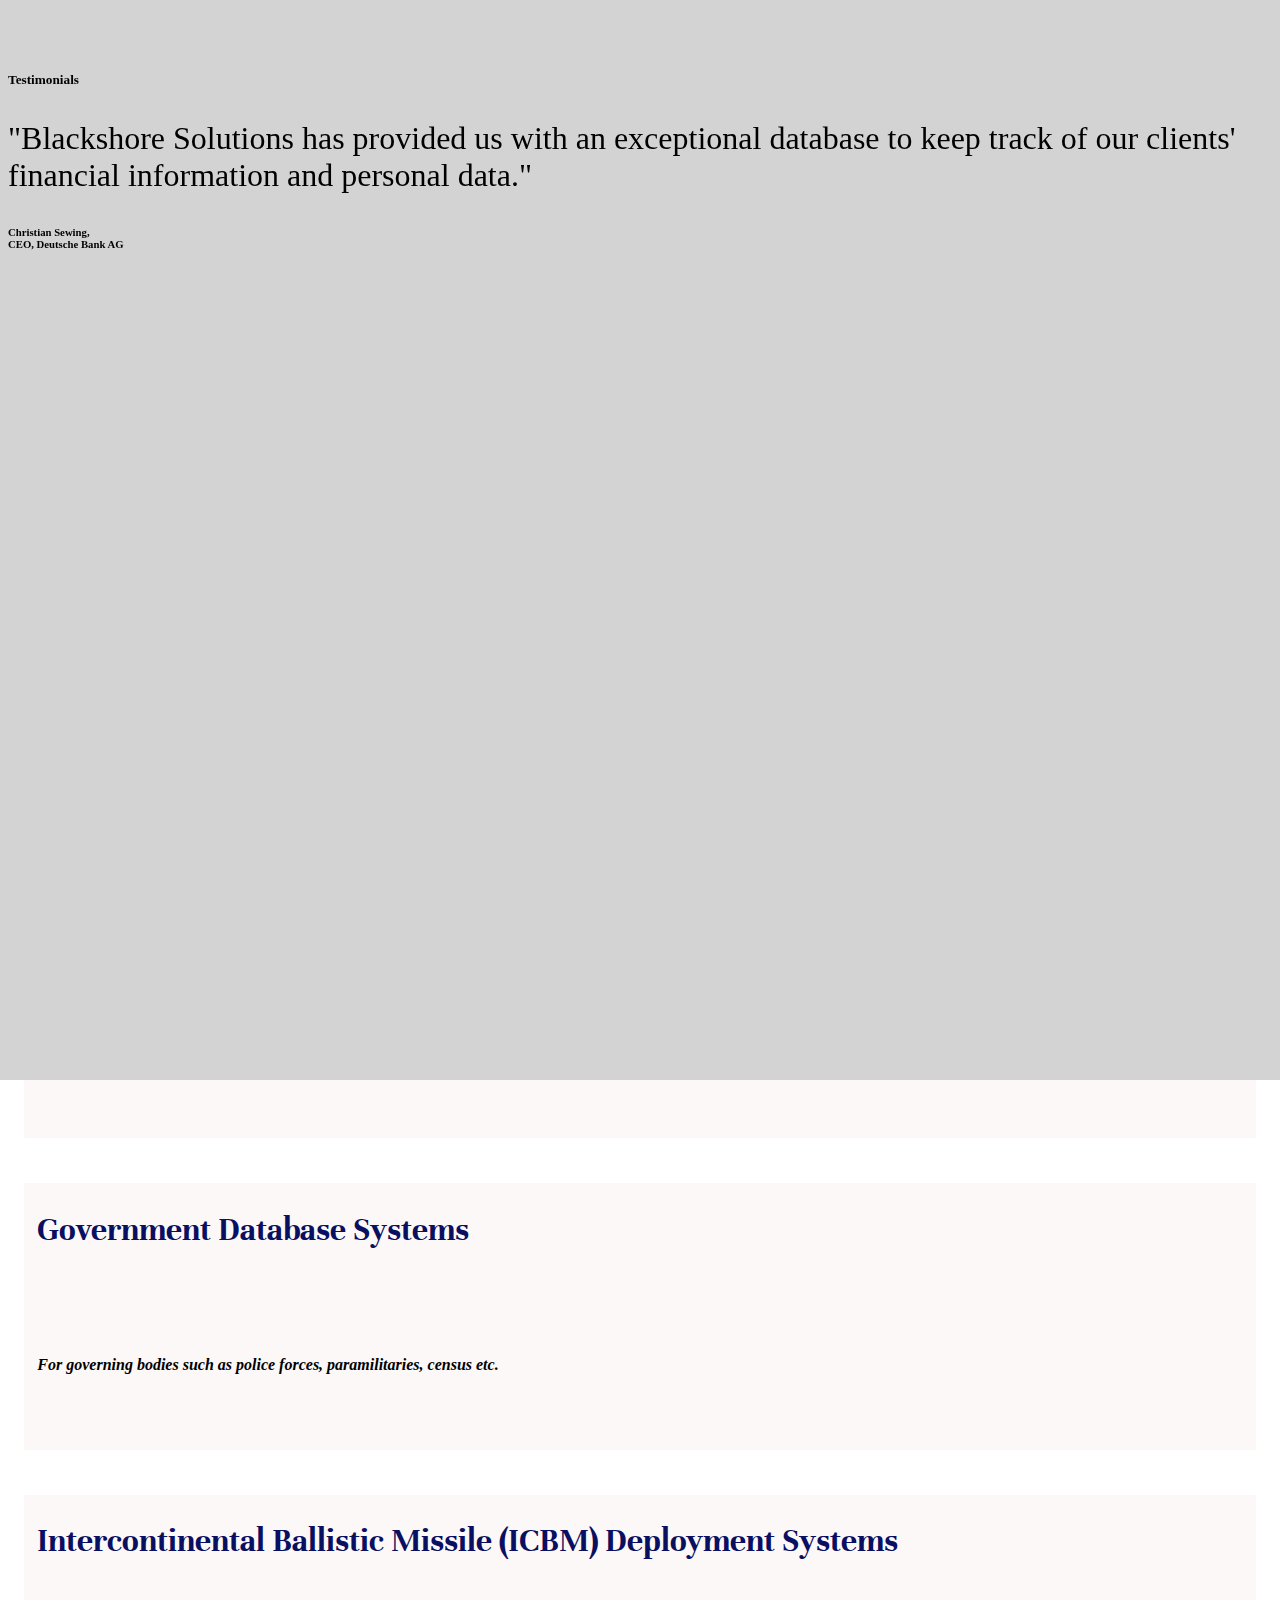
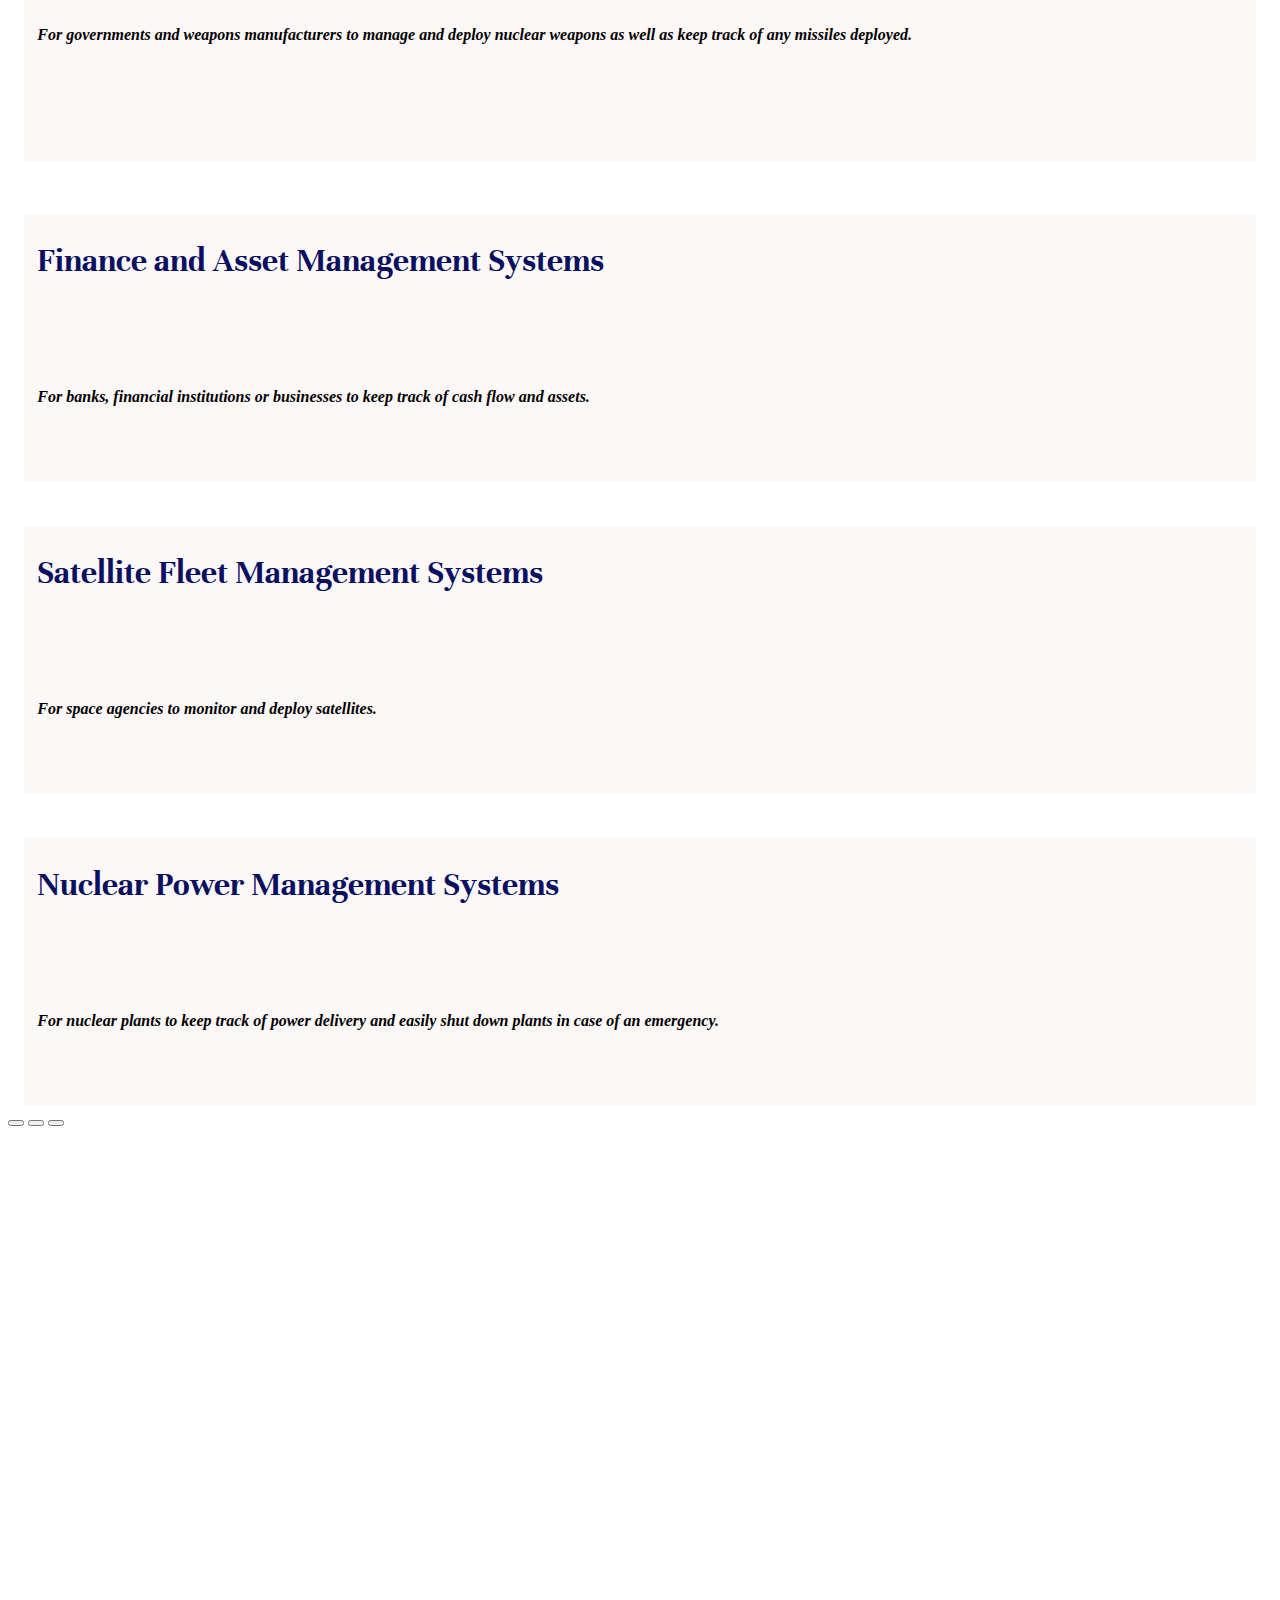
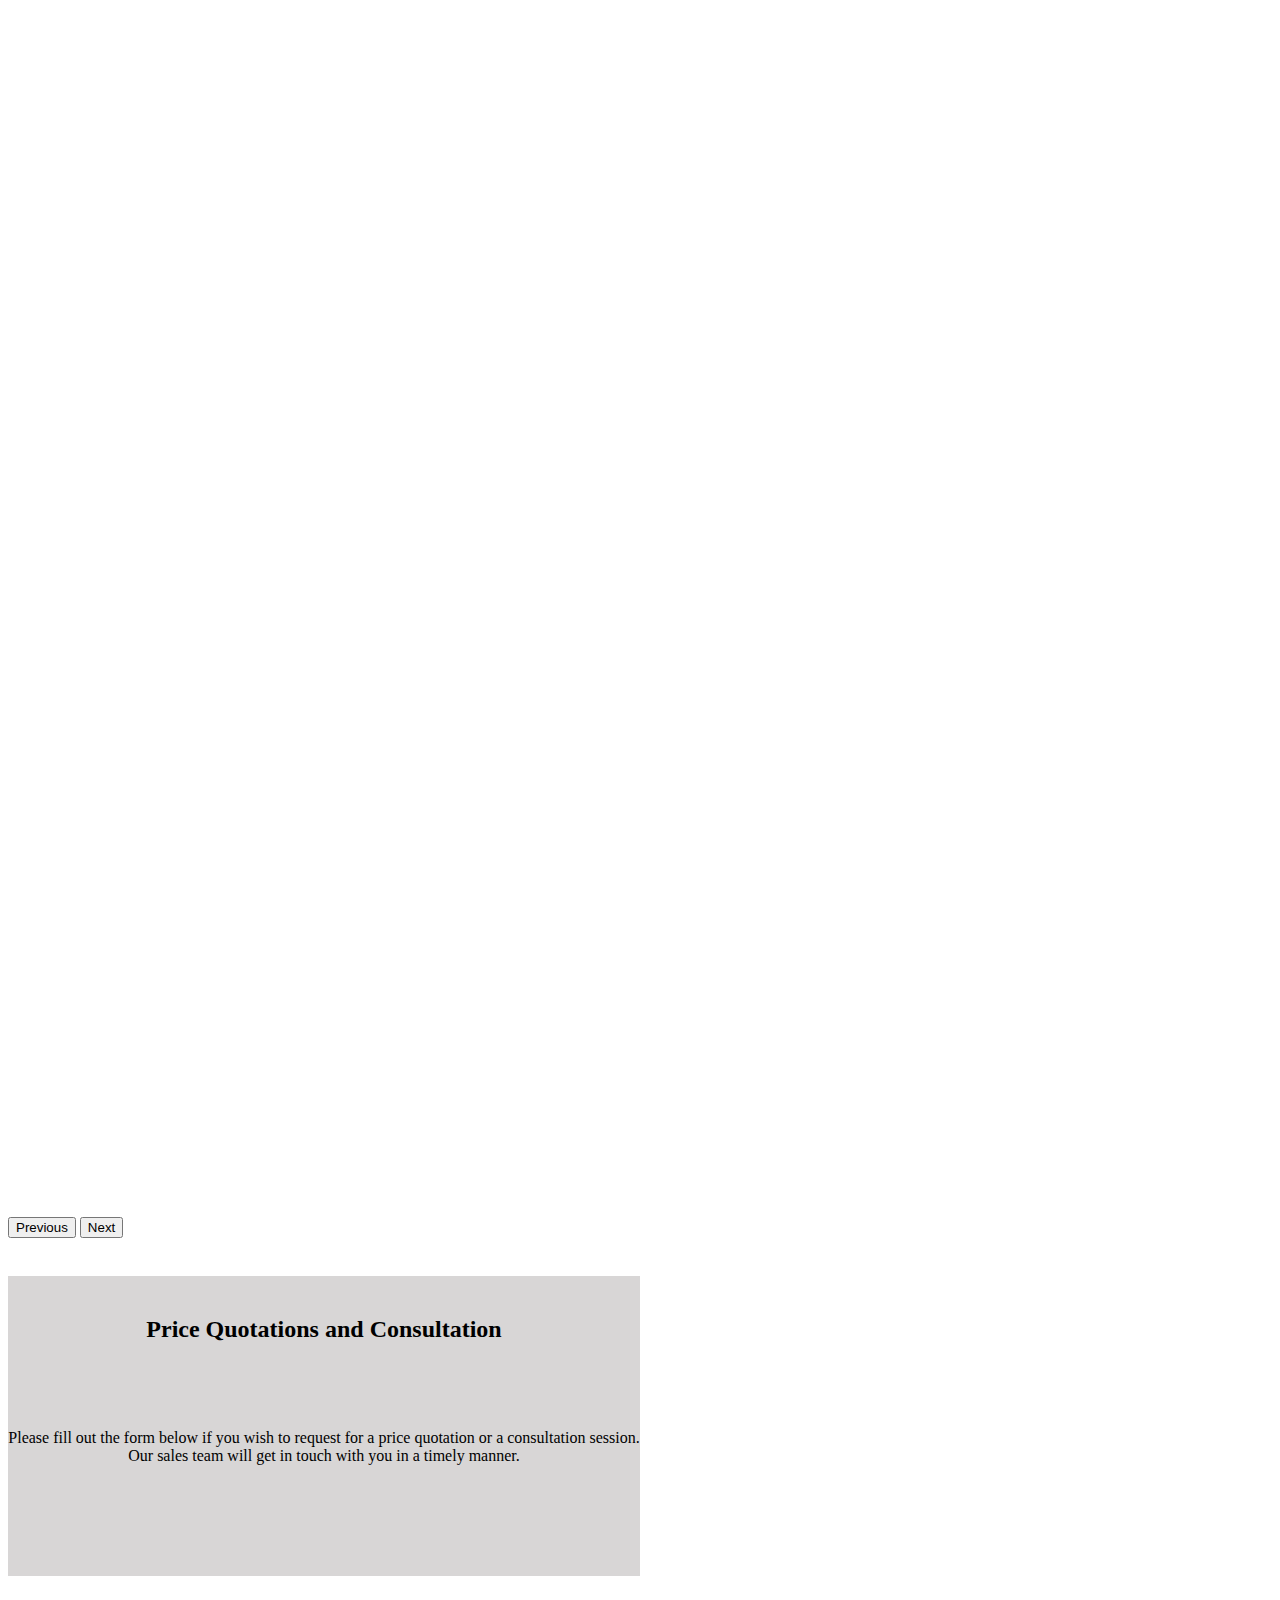
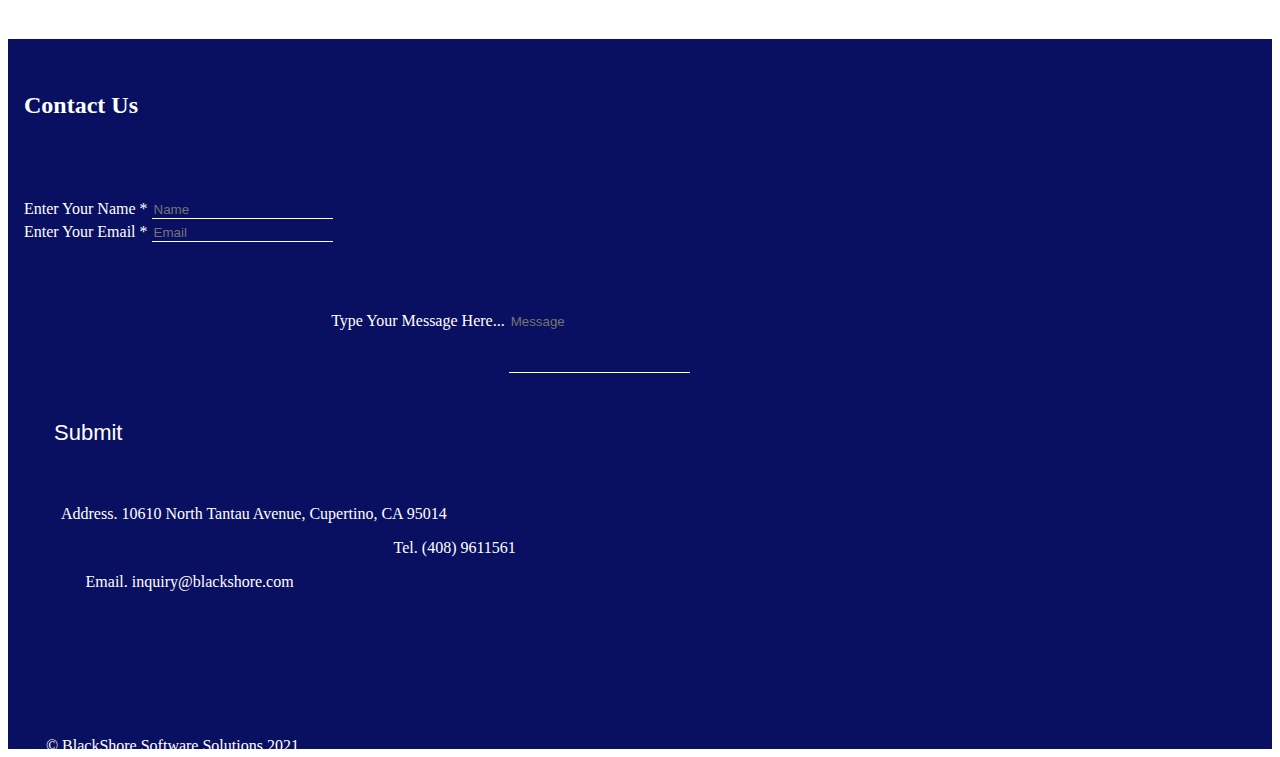
==== index.html @ 2f56ad50 "website files" ====
<!DOCTYPE html>
<html lang="en">

    <head>
        <title>
            Blackshore Software Solutions
        </title>
        <style>
            body {
              overflow-x: hidden; /* Hide scrollbars */
            }
        </style>
        <meta charset="utf-8">
        <meta name="viewport" content="width=device-width, initial-scale=1">
        <link href="https://cdn.jsdelivr.net/npm/bootstrap@5.1.1/dist/css/bootstrap.min.css" rel="stylesheet" integrity="sha384-F3w7mX95PdgyTmZZMECAngseQB83DfGTowi0iMjiWaeVhAn4FJkqJByhZMI3AhiU" crossorigin="anonymous">
        <script src="https://cdn.jsdelivr.net/npm/@popperjs/core@2.9.3/dist/umd/popper.min.js" integrity="sha384-W8fXfP3gkOKtndU4JGtKDvXbO53Wy8SZCQHczT5FMiiqmQfUpWbYdTil/SxwZgAN" crossorigin="anonymous"></script>
        <script src="https://cdn.jsdelivr.net/npm/bootstrap@5.1.1/dist/js/bootstrap.min.js" integrity="sha384-skAcpIdS7UcVUC05LJ9Dxay8AXcDYfBJqt1CJ85S/CFujBsIzCIv+l9liuYLaMQ/" crossorigin="anonymous"></script>

        
        <!-- To get out of the templates folder, use ../static -->
        <link rel="stylesheet" href="../static/css/style.css" type="text/css" media="all" />
        <link href="https://fonts.googleapis.com/css2?family=Montserrat&family=Unna&display=swap" rel="stylesheet"> 
    </head>

    <body> 
        <div class="row">
            <div class="col">
                <a class="index-button" href="index.html">
                    <button class="button button1">BSS</button>
                </a>
            </div>

            <div class="col-sm-8">
                <nav class="navbar navbar-expand-sm bg-white">

                    <!-- Navbar Links -->
                    <!-- Replace all # with html links later (this is a note for me) -->
                    <!-- I need you to help me fix up the CSS for the navbar. Make it look prettier and add the hover color. -->
                    <ul class="navbar-nav">
                      <li class="nav-item1">
                        <a class="nav-link navindex" href="index.html">Home</a>
                      </li>

                      <li class="nav-item2">
                        <a class="nav-link navabout" href="about-us.html">About Us</a>
                      </li>

                      <li class="nav-item3">
                        <a data-smooth="#products" class="nav-link navproducts" href="#products">Our Products</a>
                      </li>

                      <li class="nav-item4">
                        <a class="nav-link navcustomers" href="customers.html">Our Customers</a>
                      </li>

                      <li class="nav-item5">
                        <a data-smooth="#contact" class="nav-link navcontact" href="#contact">Contact Us</a>
                      </li>
                    </ul>
                  
                  </nav>
            </div>
        </div>

        <div class="row1">
            <div class="col-md-12">
                <div class="header-img">
                    <a href="https://www.vecteezy.com/free-photos">
                        <img class="img-fluid kl-night" src="../static/kl-night.jpg">
                    </a>
                </div>
            </div>
        <!-- bootstrap class comes first, and then the unique class we name ourselves. The unique name is what we reference in the css to make edits. -->
        <!-- EG: Here, "card" is the BS Class and "intro-card" is the unique name I assigned it-->
        <!-- I need you to help me with this card in particular. Its doing weird shit bro -->
        
            <div class="col-sm-6">
                <div class="card intro-card">
                    <h4 class="card-title">Blackshore<br>Software Solutions</h4>
                    <p class="card-text">
                        For all your software design, development and implementation needs. 
                        Our solutions are tailored specifically to fit your requirements. 
                        Our prices are reasonable, but also negotiable. 
                        Please contact us via email for a price quotation.
                    </p>
                </div>
            </div> 
        </div>

        <!-- Buttons for learning more about BlackShore here -->
        <!-- I need help bro the buttons are doing weird shit and I'm scared. They duwan to go where they are supposed to :( -->
        <div class="btn-group intro-btns">
            <button type="button" class="btn intro1">
                <a class="abt-us-link" href="about-us.html">+</a>
            </button>

            <button type="button " class="btn intro2">
                <a data-smooth="#products" class="products-link" href="#products">Find out more</a>
            </button>
        </div>


        <!-- I need you to help me fix the CSS for this part-->
        <div class="container-fluid blue-bar" id="products">
                <h2 class="products-title">Our Products</h2>
                <p class="products-desc">We offer a wide variety of solutions for a wide range of requirements for our clients.</p>
        </div>


        <!-- This is where I added cards for the products -->
        <!-- I need you to fix the spacing and font issues here under the h4 card-titles. -->
        <!-- Also the cards are like weird sizes. Maybe fiddle around with the column sizes, idk -->
        <div class="row product-cards1 offset-md-2">
            <div class="col-md-3">
                <div class="card products">
                    <h4 class="card-title">Medical Record Management Systems</h4>
                    <p class="card-text">
                        For hospitals and clinics to keep track of patient 
                        and doctor visitations as well as drug inventory management.
                    </p>
                </div>
            </div>
            <div class="col-sm-3">
                <div class="card products">
                    <h4 class="card-title">Government Database Systems</h4>
                    <p class="card-text">
                        For governing bodies such as police forces, paramilitaries, census etc.
                    </p>
                </div>
            </div>
            <div class="col-sm-3">
                <div class="card products">
                    <h4 class="card-title">Intercontinental Ballistic Missile (ICBM) Deployment Systems</h4>
                    <p class="card-text1">
                        For governments and weapons manufacturers to manage 
                        and deploy nuclear weapons as well as keep track of any missiles deployed.
                    </p>
                </div>
            </div>
        </div>

        <!-- Please add a space in between the rows. IDK how at the moment -->
        <div class="row product-cards2 offset-md-2">
            <div class="col-sm-3">
                <div class="card products">
                    <h4 class="card-title">Finance and Asset Management Systems</h4>
                    <p class="card-text">
                        For banks, financial institutions or businesses to keep track of cash flow and assets.
                    </p>
                </div>
            </div>
            <div class="col-sm-3">
                <div class="card products">
                    <h4 class="card-title">Satellite Fleet Management Systems</h4>
                    <p class="card-text">
                        For space agencies to monitor and deploy satellites.
                    </p>
                </div>
            </div>
            <div class="col-sm-3">
                <div class="card products">
                    <h4 class="card-title">Nuclear Power Management Systems</h4>
                    <p class="card-text">
                        For nuclear plants to keep track of power delivery and easily shut down plants in case of an emergency.
                    </p>
                </div>
            </div>
        </div>

        <!-- I added carousels here (the picture slide thingy) -->
        <!-- Note: Changing the div ID to anything other than "carouselExampleCaptions" breaks the carousel. You may wanna look into why cause IDK bro -->
        <div id="carouselExampleCaptions" class="carousel carousel-dark slide" data-bs-ride="carousel">
            <div class="carousel-indicators">
              <button type="button" data-bs-target="#carouselExampleCaptions" data-bs-slide-to="0" class="active" aria-current="true" aria-label="Slide 1"></button>
              <button type="button" data-bs-target="#carouselExampleCaptions" data-bs-slide-to="1" aria-label="Slide 2"></button>
              <button type="button" data-bs-target="#carouselExampleCaptions" data-bs-slide-to="2" aria-label="Slide 3"></button>
            </div>
            
            <div class="carousel-inner">
              <div class="carousel-item active">
                <img src="../static/light-gray.png" class="d-block w-100" alt="...">
                <div class="carousel-caption d-none d-md-block">
                  <h5>Testimonials</h5>
                  <p class="test-text">"The Records Management System provided by Blackshore Solutions 
                      has made recording patient data a breeze since we implemented it in hospitals across the UK."</p>
                  <h6>Simon Stevens,<br>CEO, National Health Service UK</h6>
                </div>
              </div>

              <div class="carousel-item">
                <img src="../static/light-gray.png" class="d-block w-100" alt="...">
                <div class="carousel-caption d-none d-md-block">
                  <h5>Testimonials</h5>
                  <p class="test-text">"Blackshore Solutions has helped us keep track of our day-to-day business expenses 
                      and transactions in a way that is infinitely better than the solutions we used before."</p>
                  <h6>Antoine LeCoultre,<br>Founder, Manufacture Jaeger-LeCoultre SA</h6>
                </div>
              </div>

              <div class="carousel-item">
                <img src="../static/light-gray.png" class="d-block w-100" alt="...">
                <div class="carousel-caption d-none d-md-block">
                  <h5>Testimonials</h5>
                  <p class="test-text">"Blackshore Solutions has provided us with an exceptional database 
                      to keep track of our clients' financial information and personal data."</p>
                  <h6>Christian Sewing,<br>CEO, Deutsche Bank AG</h6>
                </div>
              </div>
            </div>


            <button class="carousel-control-prev" type="button" data-bs-target="#carouselExampleCaptions" data-bs-slide="prev">
              <span class="carousel-control-prev-icon" aria-hidden="true"></span>
              <span class="visually-hidden">Previous</span>
            </button>

            <button class="carousel-control-next" type="button" data-bs-target="#carouselExampleCaptions" data-bs-slide="next">
              <span class="carousel-control-next-icon" aria-hidden="true"></span>
              <span class="visually-hidden">Next</span>
            </button>
        </div>


        <!-- This is the prices and consultation container-->
        <div class="container-fluid price-cont">
            <div class="col-md-8 offset-md-2 price-box">
                <h2 class="price-text">
                    Price Quotations and Consultation
                </h2>

                <p class="price-desc">
                    Please fill out the form below if you wish to request for a price quotation or a consultation session. Our sales team will get in touch with you in a timely manner.
                </p>
            </div>
        </div>


        <!-- This is where the contact form code starts. -->
        <div class="container-fluid contact-form" id="contact">
            <div class="row cont-text">
                <div class="d-flex justify-content-center">
                    <h2 class="cont-text">Contact Us</h2>
                </div>
            </div>

            <div class="row user-input">
                <div class="col-md-3 offset-md-3">
                    <form class="form-group">
                        <label for="name-input">Enter Your Name *</label>
                        <input type="text" class="form-control" id="name-input" placeholder="Name">
                    </form>
                </div>

                <div class="col-md-3">
                    <form class="form-group">
                        <label for="email-input">Enter Your Email *</label>
                        <input type="text" class="form-control" id="email-input" placeholder="Email">
                    </form>
                </div>
            </div>

            <!-- I am not sure how to get the "Message" placeholder like the reference website-->
            <!-- Also, the text goes over the bounding box and into nothingness when the user types a long paragraph. Need help here bro -->
            <div class="row offset-md-3 msg-text">
                <div class="col-md-8">
                    <form class="form-group">
                        <label for="msg-input">Type Your Message Here...</label>
                        <input type="msg" class="form-control" id="msg-input" placeholder="Message">
                    </form>
                </div>
            </div>

            <div class="row submit">
                <div class="d-flex justify-content-center">
                    <input type="button" class="submit-btn" value="Submit">
                </div>
            </div>

            <div class="row cont-info">
                <div class="col-md-2 offset-md-3">
                    <p class="addr">Address. 10610 North Tantau Avenue, Cupertino, CA 95014</p>
                </div>

                <div class="col-sm-2">
                    <p class="tel">Tel. (408) 9611561</p>
                </div>

                <div class="col-sm-2">
                    <p class="email">Email. inquiry@blackshore.com</p>
                </div>
            </div>

            <div class="col-sm-3 offset-md-3">
                <p class="copyright">
                    © BlackShore Software Solutions 2021
                </p>
            </div>
        </div>










        <!-- Smooth scroll JS for Contact Us-->
        <script>

            function smoothScroll(){
                var TopOffset = 85;    

                $('a[data-smooth]').click(function() {
                    if (location.pathname.replace(/^\//,'') == this.pathname.replace(/^\//,'') && location.hostname == this.hostname) {
                        var target = $(this.hash);
                        target = target.length ? target : $('[name=' + this.hash.slice(1) +']');
                        if (target.length) {
                        $('html, body').animate({
                            scrollTop: target.offset().top - TopOffset
                        }, 1000);
                        return false;
                        }
                    }
                });

            }

        </script>
        
    </body>
</html>
---- static/css/style.css ----
.html{
    scroll-behavior: smooth;
    
}

.body{
    font-family: Monserrat;
    max-width: 100%;
    overflow-x: hidden;
}

/* I suspect this CSS I put at the top fucked everything up a bit... Too scared to remove rn */
.row{
    padding: 4px 16px;
}

/* This is where the main coding starts */
.button {
    border: none;
    color: white;
    padding: 4px 16px;
    text-align: center;
    text-decoration: none;
    display: inline-block;
    font-size: 16px;
    margin: 4px 2px;
    transition-duration: 0.4s;
    cursor: pointer;
  }

  .button1 {
    position: sticky;
    background-color: white; 
    color: #090f61; 
    font-weight: 700;
    font-size: 28px;
    border: 6px solid #090f61;
    top: 25px;
  }
  
  /*    Adds a hover animation    */
  .button1:hover {
    background-color: white;
    color: rgb(214, 29, 29);
    font-weight: 700;
    font-size: 28px;
    border: 6px solid rgb(214, 29, 29);
  }  

  .navbar-nav{
      padding: 16px 150px;
  }

  /*    Here is where to edit css for individual navbar buttons   */

  /*   Home   */
  .nav-item1{
    padding: 10px 30px;
    font-weight: 650;
    font-size: 20px;
    color: red;
  }

  .navindex{
    color: #090f61;
  }

  .navindex:hover{
    color: red;
  }

  .navabout{
    color: #090f61;
  }

  .navabout:hover{
    color: red;
  }

  .navproducts{
    color: #090f61;
  }

  .navproducts:hover{
    color: red;
  }

  .navcustomers{
    color: #090f61;
  }

  .navcustomers:hover{
    color: red;
  }

  .navcontact{
    color: #090f61;
  }

  .navcontact:hover{
    color: red;
  }

  /*   About Us   */
  .nav-item2{
    padding: 10px 30px;
    font-weight: 650;
    font-size: 20px;
    
  }

  /*   Our Products   */
  .nav-item3{
    padding: 10px 30px;
    font-weight: 650;
    font-size: 20px;
   
  }

  /*   Our Customers   */
  .nav-item4{
    padding: 10px 30px;
    font-weight: 650;
    font-size: 20px;
    
  }

  /*   Contact Us   */
  .nav-item5{
    padding: 10px 30px;
    font-weight: 650;
    font-size: 20px;
    
  }

/* This is the KL banner on the homepage */
 .kl-night{
     align-content: left;
     height: 500px;
 }

 /* here is the intro card that introduces BlackShore */
.intro-card{
    background-color: rgb(236, 230, 230);

    width:600px; 
    height:400px; 
    float: right;
    /*float: right;*/
    bottom:450px; 
    left:870px
}

.card-title{
    padding-top: 20pt;
    padding-left: 10pt;
    padding-bottom: 20px;
    font-family: Unna;
    font-weight: bold;
    font-size: 34px;
    color: #090f61;
}

.card-text1{
    padding-left: 10pt;
    font-weight: 600;
    font-style: italic;
}

.card-text{
    padding-left: 10pt;
    padding-top: 32pt;
    font-weight: 600;
    font-style: italic;
}

/* These are the buttons that are supposed to go with the intro card */
/* I can't position them correctly. Need help here. */
.intro-btns{
    bottom: 250px;
    
}

.intro1{
    background-color: #090f61;
    align-content: center;
    color: white;
    font-size: 20px;
    padding: 8px 16px;
    padding-bottom: 12px;
}

.intro1:hover{
    background-color: rgb(214, 29, 29);
    color: white;
}

.intro2{
    background-color: rgb(214, 29, 29);;
    align-content: center;
    color: white;
    font-size: 20px;
    padding: 8px 16px;
    padding-bottom: 12px;
}

.intro2:hover{
    background-color: #090f61;
    color: white;
}

/* This is the start of the products cards */
.blue-bar{
    height: 350px;
    background-color: #090f61;
}


.products-title{
    color: white;
    padding-top: 40px;
    padding-left: 10px;
    font-size: 45pt;
    white-space: nowrap;
}

.products-desc{ 
    color: white;
    padding-top: 20px;
    font-size: 15pt;
    padding-left: 10px;
    white-space: nowrap;
}

.products{
    height: 200pt;
    background-color: rgba(252, 245, 245, 0.712);
    top: 30pt;
}

/* This is the carousel that holds all the testimonicles */
.carousel .carousel-item {
    height: 500px;
    margin-top: 5%;
}
  
.carousel-item img {
    position: absolute;
    object-fit:cover;
    top: 0;
    left: 0;
    min-height: 500px;
}

.carousel-caption{
    position: absolute;
    top: 50px;
}

.test-text{
    font-size: 32px;
}

/* This is the image banner for the about-us page */
.startup{
    width: 1650px;
    height: 600px;
    object-fit: cover;
    object-position: 20% 20%;
}

.info-cont{
    align-content: center;
}

/* you might need to adjust the container size here. I didn't add a container class, but it would be .wrw-card */
/* I guess you should add it above this one */
.wrw-backg{
    /*width: 650px;*/
    height: 200px;
    object-fit: cover;
    object-position: 20% 20%;
}

/* These are the cards for the about-us page that hold the titles like History, vision, mission, etc */
.prof-card{
    margin-top: 40px;
    
}

.prof-backg{
    height: 100px;
}

.prof-card-title{
    font-size: 24px;
}

.hist-card{
    margin-top: 40px;
}

.miss-card{
    margin-top: 40px;

}

.vis-card{
    margin-top: 40px;

}

/* This is the price quotation card  and the buttons too */
.price-cont{
    margin-top: 3%;
    background-color:rgb(216, 214, 214);
    width: 50%;
    height: 300px;
    left: 50%;
}

.price-text{
    padding-top: 30pt;
    white-space: normal;
    text-align: center;
}

.price-desc{
    padding-top: 50pt;
    white-space: normal;
    text-align: center;
}




/* This is the contact form (until the end) */
.contact-form{
    background-color: #090f61;
    color: white;
    margin-top: 5%;
    height: 710px;
}

.cont-text{
    margin-top: 4%;
    padding-bottom: 20pt;
}

input[type="text"]{
    margin-top: 5px;
    background: transparent;
    border: 0;
    outline: 0;
    border-radius: 0px;
    border-bottom: 1px solid white;

}

input[type="text"]:focus{
    margin-top: 5px;
    background: transparent;
    border-style: solid;
    box-shadow: none;
    color: white;
}

input[type="text"]:hover{
    margin-top: 5px;
    background: transparent;
    border-style: solid;
    border-color: white;
    outline: 1px solid white;
    outline-style: outset;
}

.msg-text{
    margin-top: 15px;
    margin-left: 24.3%;
}

input[type="msg"]{
    margin-top: 5px;
    background: transparent;
    border: 0;
    outline: 0;
    border-radius: 0px;
    border-bottom: 1px solid white;
    height: 100px;
}

input[type="msg"]:focus{
    margin-top: 5px;
    background: transparent;
    border-style: solid;
    box-shadow: none;
    color: white;
}

input[type="msg"]:hover{
    margin-top: 5px;
    background: transparent;
    border-style: solid;
    border-color: white;
    outline: 1px solid white;
    outline-style: outset;
}

.submit{
    padding-top: 30pt;
}

.submit-btn{
    padding: 3px 30px;
    font-size: 22px;
    border-radius: 0px;
    border: none;
    background: transparent;
    color: white;
}

.submit-btn:hover{
    padding: 3px 30px;
    font-size: 22px;
    border-radius: 0px;
    border: none;
    background: red;
}

.cont-info{
    margin-top: 2.5%;
}

.addr{
    margin-left: 3%;
}

.tel{
    margin-left: 30%
}

.email{
    margin-left: 5%;
}

.copyright{
    margin-left: 3%;
    margin-top: 10%;
}
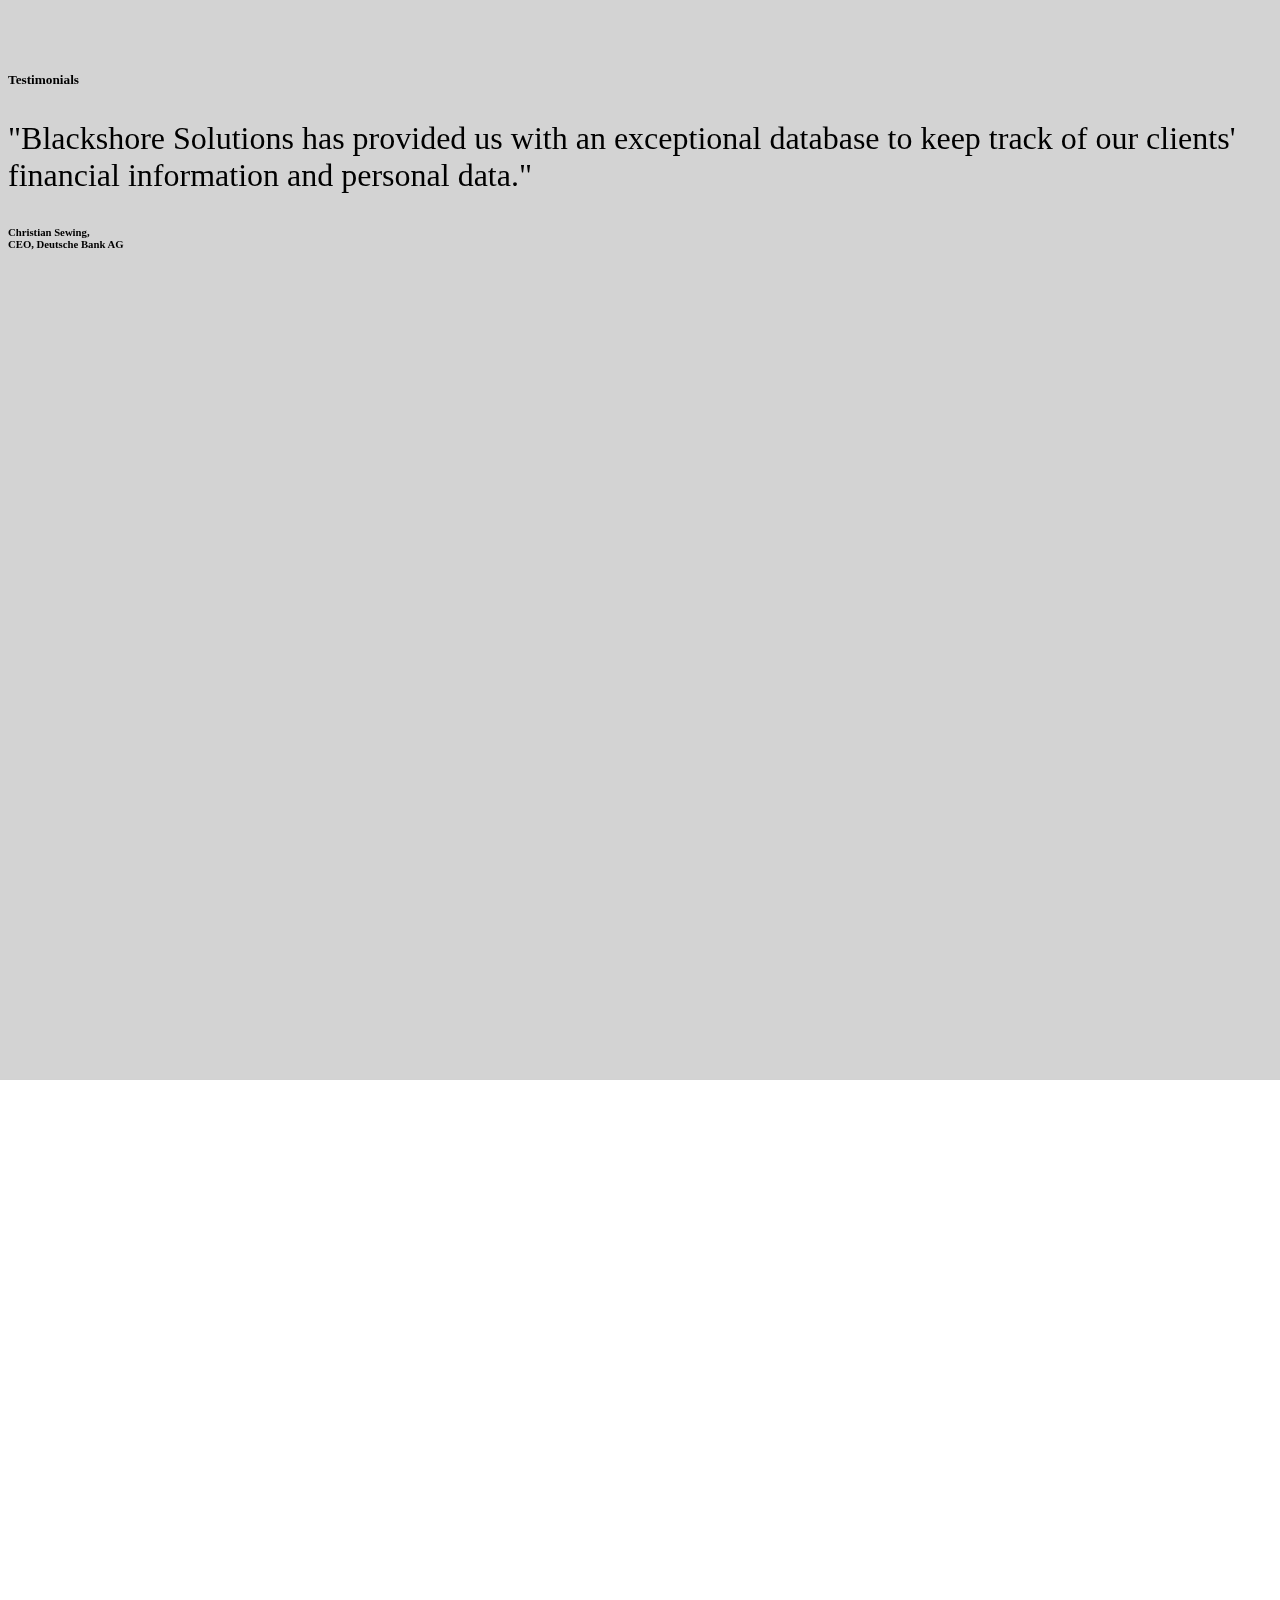
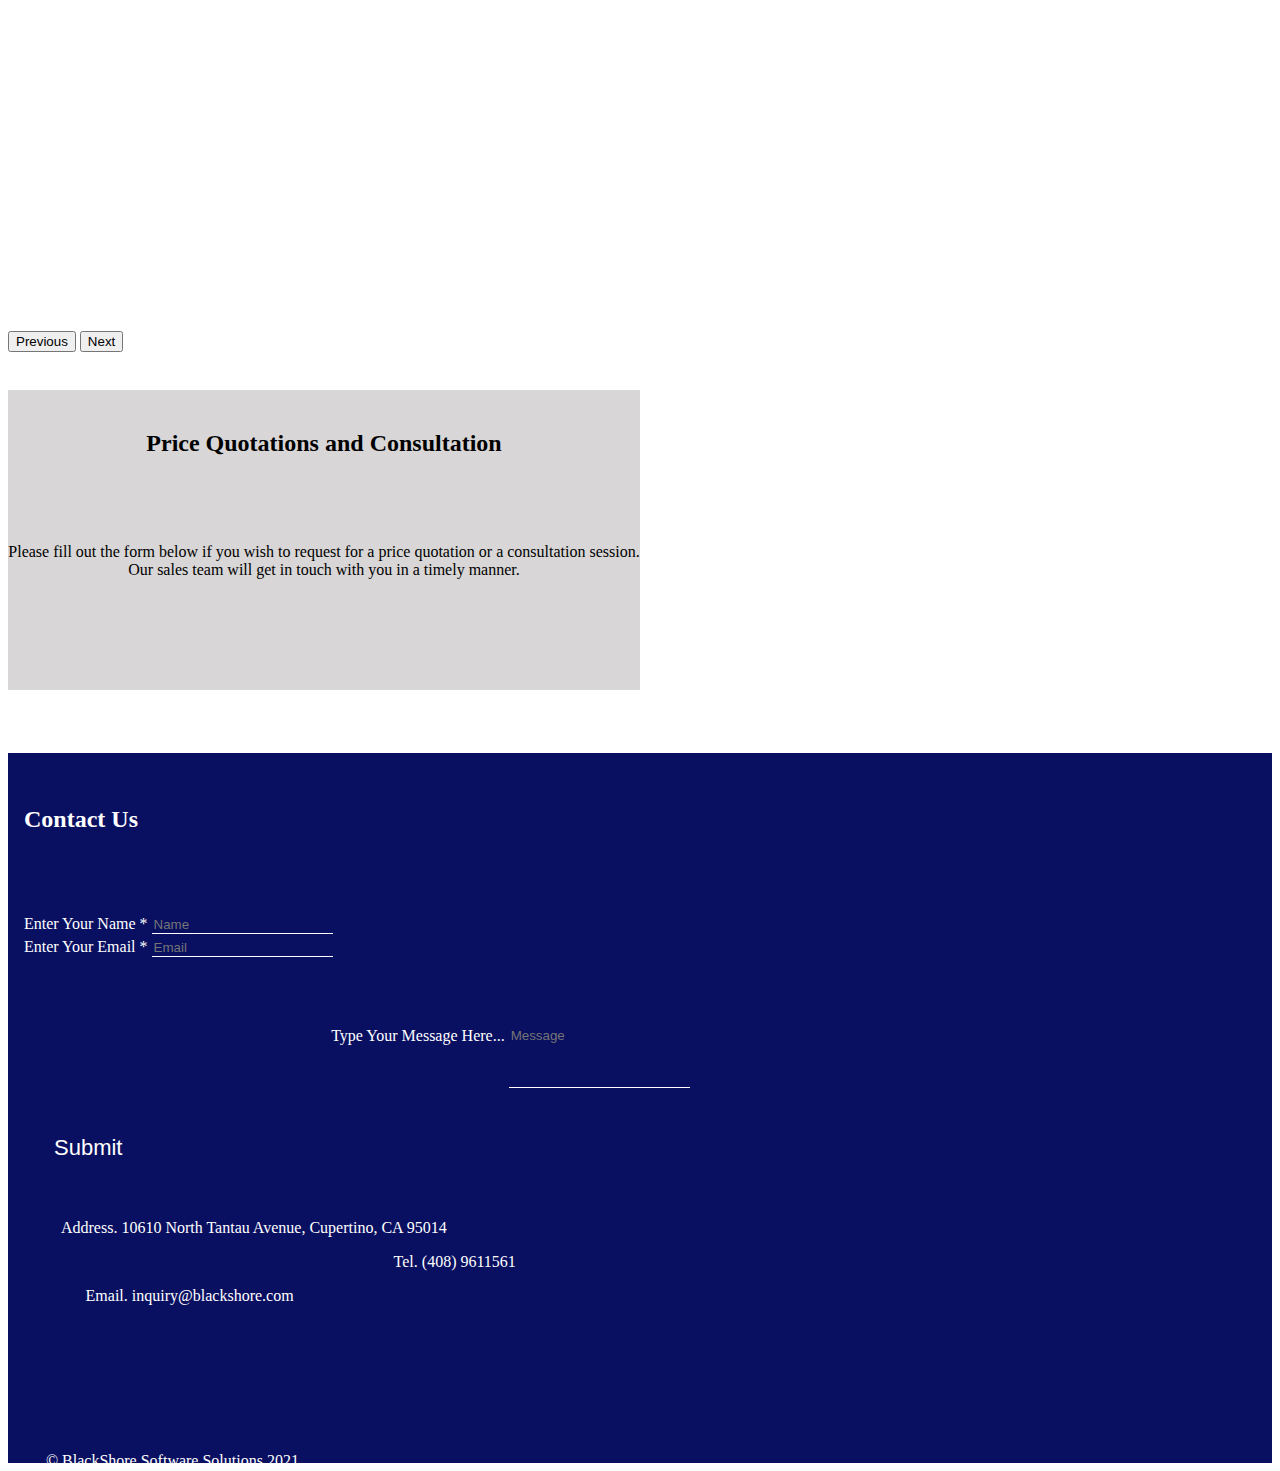
==== commit 0614f039: "added media query" ====
--- a/index.html
+++ b/index.html
@@ -18,7 +18,7 @@
 
         
         <!-- To get out of the templates folder, use ../static -->
-        <link rel="stylesheet" href="../static/css/style.css" type="text/css" media="all" />
+        <link rel="stylesheet" href="static/css/style.css" type="text/css" media="all" />
         <link href="https://fonts.googleapis.com/css2?family=Montserrat&family=Unna&display=swap" rel="stylesheet"> 
     </head>
 
@@ -31,34 +31,33 @@
             </div>
 
             <div class="col-sm-8">
-                <nav class="navbar navbar-expand-sm bg-white">
-
+                <nav class="navbar navbar-expand-xl bg-white">
                     <!-- Navbar Links -->
                     <!-- Replace all # with html links later (this is a note for me) -->
                     <!-- I need you to help me fix up the CSS for the navbar. Make it look prettier and add the hover color. -->
-                    <ul class="navbar-nav">
-                      <li class="nav-item1">
-                        <a class="nav-link navindex" href="index.html">Home</a>
-                      </li>
-
-                      <li class="nav-item2">
-                        <a class="nav-link navabout" href="about-us.html">About Us</a>
-                      </li>
-
-                      <li class="nav-item3">
-                        <a data-smooth="#products" class="nav-link navproducts" href="#products">Our Products</a>
-                      </li>
-
-                      <li class="nav-item4">
-                        <a class="nav-link navcustomers" href="customers.html">Our Customers</a>
-                      </li>
-
-                      <li class="nav-item5">
-                        <a data-smooth="#contact" class="nav-link navcontact" href="#contact">Contact Us</a>
-                      </li>
-                    </ul>
-                  
-                  </nav>
+                        <ul class="navbar-nav">
+                        <li class="nav-item1">
+                            <a class="nav-link navindex" href="index.html">Home</a>
+                        </li>
+
+                        <li class="nav-item2">
+                            <a class="nav-link navabout" href="about-us.html">About Us</a>
+                        </li>
+
+                        <li class="nav-item3">
+                            <a class="nav-link navproducts" href="products.html">Our Products</a>
+                        </li>
+
+                        <li class="nav-item4">
+                            <a class="nav-link navcustomers" href="customers.html">Our Customers</a>
+                        </li>
+
+                        <li class="nav-item5">
+                            <a class="nav-link navcontact" href="contact.html">Contact Us</a>
+                        </li>
+                         </ul>
+                     
+                </nav>
             </div>
         </div>
 
@@ -68,6 +67,7 @@
                     <a href="https://www.vecteezy.com/free-photos">
                         <img class="img-fluid kl-night" src="../static/kl-night.jpg">
                     </a>
+                    <br /> <br /> 
                 </div>
             </div>
         <!-- bootstrap class comes first, and then the unique class we name ourselves. The unique name is what we reference in the css to make edits. -->
@@ -89,83 +89,16 @@
 
         <!-- Buttons for learning more about BlackShore here -->
         <!-- I need help bro the buttons are doing weird shit and I'm scared. They duwan to go where they are supposed to :( -->
-        <div class="btn-group intro-btns">
-            <button type="button" class="btn intro1">
-                <a class="abt-us-link" href="about-us.html">+</a>
-            </button>
-
-            <button type="button " class="btn intro2">
-                <a data-smooth="#products" class="products-link" href="#products">Find out more</a>
-            </button>
-        </div>
+        
 
 
         <!-- I need you to help me fix the CSS for this part-->
         <div class="container-fluid blue-bar" id="products">
-                <h2 class="products-title">Our Products</h2>
-                <p class="products-desc">We offer a wide variety of solutions for a wide range of requirements for our clients.</p>
-        </div>
-
-
-        <!-- This is where I added cards for the products -->
-        <!-- I need you to fix the spacing and font issues here under the h4 card-titles. -->
-        <!-- Also the cards are like weird sizes. Maybe fiddle around with the column sizes, idk -->
-        <div class="row product-cards1 offset-md-2">
-            <div class="col-md-3">
-                <div class="card products">
-                    <h4 class="card-title">Medical Record Management Systems</h4>
-                    <p class="card-text">
-                        For hospitals and clinics to keep track of patient 
-                        and doctor visitations as well as drug inventory management.
-                    </p>
-                </div>
-            </div>
-            <div class="col-sm-3">
-                <div class="card products">
-                    <h4 class="card-title">Government Database Systems</h4>
-                    <p class="card-text">
-                        For governing bodies such as police forces, paramilitaries, census etc.
-                    </p>
-                </div>
-            </div>
-            <div class="col-sm-3">
-                <div class="card products">
-                    <h4 class="card-title">Intercontinental Ballistic Missile (ICBM) Deployment Systems</h4>
-                    <p class="card-text1">
-                        For governments and weapons manufacturers to manage 
-                        and deploy nuclear weapons as well as keep track of any missiles deployed.
-                    </p>
-                </div>
-            </div>
-        </div>
-
-        <!-- Please add a space in between the rows. IDK how at the moment -->
-        <div class="row product-cards2 offset-md-2">
-            <div class="col-sm-3">
-                <div class="card products">
-                    <h4 class="card-title">Finance and Asset Management Systems</h4>
-                    <p class="card-text">
-                        For banks, financial institutions or businesses to keep track of cash flow and assets.
-                    </p>
-                </div>
-            </div>
-            <div class="col-sm-3">
-                <div class="card products">
-                    <h4 class="card-title">Satellite Fleet Management Systems</h4>
-                    <p class="card-text">
-                        For space agencies to monitor and deploy satellites.
-                    </p>
-                </div>
-            </div>
-            <div class="col-sm-3">
-                <div class="card products">
-                    <h4 class="card-title">Nuclear Power Management Systems</h4>
-                    <p class="card-text">
-                        For nuclear plants to keep track of power delivery and easily shut down plants in case of an emergency.
-                    </p>
-                </div>
-            </div>
-        </div>
+                <h2 class="products-title">Our Milestone</h2>
+                <p class="products-desc">With over 500 customers served worldwide, customers' satisfaction is what it all matters.</p>
+        </div>
+
+
 
         <!-- I added carousels here (the picture slide thingy) -->
         <!-- Note: Changing the div ID to anything other than "carouselExampleCaptions" breaks the carousel. You may wanna look into why cause IDK bro -->
@@ -179,7 +112,7 @@
             <div class="carousel-inner">
               <div class="carousel-item active">
                 <img src="../static/light-gray.png" class="d-block w-100" alt="...">
-                <div class="carousel-caption d-none d-md-block">
+                <div class="carousel-caption d-md-block">
                   <h5>Testimonials</h5>
                   <p class="test-text">"The Records Management System provided by Blackshore Solutions 
                       has made recording patient data a breeze since we implemented it in hospitals across the UK."</p>
@@ -189,17 +122,17 @@
 
               <div class="carousel-item">
                 <img src="../static/light-gray.png" class="d-block w-100" alt="...">
-                <div class="carousel-caption d-none d-md-block">
+                <div class="carousel-caption d-md-block">
                   <h5>Testimonials</h5>
                   <p class="test-text">"Blackshore Solutions has helped us keep track of our day-to-day business expenses 
                       and transactions in a way that is infinitely better than the solutions we used before."</p>
-                  <h6>Antoine LeCoultre,<br>Founder, Manufacture Jaeger-LeCoultre SA</h6>
+                  <h6>Antoine LeCoultre,<br>Founder, Manufacture J-LeCoultre SA</h6>
                 </div>
               </div>
 
               <div class="carousel-item">
                 <img src="../static/light-gray.png" class="d-block w-100" alt="...">
-                <div class="carousel-caption d-none d-md-block">
+                <div class="carousel-caption d-md-block">
                   <h5>Testimonials</h5>
                   <p class="test-text">"Blackshore Solutions has provided us with an exceptional database 
                       to keep track of our clients' financial information and personal data."</p>
@@ -295,6 +228,9 @@
                     © BlackShore Software Solutions 2021
                 </p>
             </div>
+
+            <script src="https://apps.elfsight.com/p/platform.js" defer></script>
+            <div class="elfsight-app-10947eee-1317-47ad-a765-e7fd9c180e8b"></div>
         </div>
 
 
--- a/static/css/style.css
+++ b/static/css/style.css
@@ -161,12 +161,6 @@
     color: #090f61;
 }
 
-.card-text1{
-    padding-left: 10pt;
-    font-weight: 600;
-    font-style: italic;
-}
-
 .card-text{
     padding-left: 10pt;
     padding-top: 32pt;
@@ -211,10 +205,32 @@
 
 /* This is the start of the products cards */
 .blue-bar{
-    height: 350px;
+    padding-top:20px;
+    height: 300px;
     background-color: #090f61;
 }
-
+.pcard-title{
+    padding-top: 20pt;
+    padding-left: 10pt;
+    padding-bottom: 10px;
+    font-family: Unna;
+    font-weight: bold;
+    font-size: 34px;
+    color: #090f61;
+}
+
+.pcard-text{
+    padding-left: 10pt;
+    padding-top: 32pt;
+    font-weight: 600;
+    font-style: italic;
+}
+
+.pcard-text1{
+    padding-left: 10pt;
+    font-weight: 600;
+    font-style: italic;
+}
 
 .products-title{
     color: white;
@@ -240,8 +256,8 @@
 
 /* This is the carousel that holds all the testimonicles */
 .carousel .carousel-item {
-    height: 500px;
-    margin-top: 5%;
+    height: 400px;
+    
 }
   
 .carousel-item img {
@@ -267,6 +283,7 @@
     height: 600px;
     object-fit: cover;
     object-position: 20% 20%;
+    padding-bottom: 80px;
 }
 
 .info-cont{
@@ -275,6 +292,7 @@
 
 /* you might need to adjust the container size here. I didn't add a container class, but it would be .wrw-card */
 /* I guess you should add it above this one */
+
 .wrw-backg{
     /*width: 650px;*/
     height: 200px;
@@ -282,10 +300,19 @@
     object-position: 20% 20%;
 }
 
+
+
 /* These are the cards for the about-us page that hold the titles like History, vision, mission, etc */
 .prof-card{
     margin-top: 40px;
     
+}
+
+.prof-card-text{
+    font-weight: 600;
+    font-style: italic;
+    font-size: 17px;
+    padding-left: 5px;
 }
 
 .prof-backg{
@@ -335,11 +362,28 @@
 
 
 /* This is the contact form (until the end) */
+
 .contact-form{
     background-color: #090f61;
     color: white;
     margin-top: 5%;
     height: 710px;
+}
+
+.contact1-form{
+    background-color: #090f61;
+    color: white;
+    margin-top: 5%;
+    height: 680px;
+}
+
+
+.contact-title{
+    color: black;
+    padding-top: 40px;
+    padding-left: 20px;
+    font-size: 17pt;
+    white-space: nowrap;
 }
 
 .cont-text{
@@ -446,4 +490,530 @@
 .copyright{
     margin-left: 3%;
     margin-top: 10%;
-}+}
+
+@media screen and (max-width:736px) {
+    .html{
+        scroll-behavior: smooth;
+        
+    }
+    
+    .body{
+        font-family: Monserrat;
+        max-width: 900%;
+        overflow-x: hidden;
+    }
+    
+    /* I suspect this CSS I put at the top fucked everything up a bit... Too scared to remove rn */
+    .row{
+        padding: 4px 16px;
+    }
+    
+    /* This is where the main coding starts */
+    .button {
+        border: none;
+        color: white;
+        padding: 4px 16px;
+        text-align: center;
+        text-decoration: none;
+        display: inline-block;
+        font-size: 16px;
+        margin: 4px 2px;
+        transition-duration: 0.4s;
+        cursor: pointer;
+      }
+    
+      .button1 {
+        position: sticky;
+        background-color: white; 
+        color: #090f61; 
+        font-weight: 700;
+        font-size: 28px;
+        border: 6px solid #090f61;
+        top: 25px;
+      }
+      
+      /*    Adds a hover animation    */
+      .button1:hover {
+        background-color: white;
+        color: rgb(214, 29, 29);
+        font-weight: 700;
+        font-size: 28px;
+        border: 6px solid rgb(214, 29, 29);
+      }  
+    
+      .navbar-nav{
+        padding: 0px;
+        left:100px
+      }
+    
+      /*    Here is where to edit css for individual navbar buttons   */
+    
+      /*   Home   */
+      .nav-item1{
+
+        font-weight: 650;
+        font-size: 15px;
+        color: red;
+      }
+    
+      .navindex{
+        color: #090f61;
+      }
+    
+      .navindex:hover{
+        color: red;
+      }
+    
+      .navabout{
+        color: #090f61;
+      }
+    
+      .navabout:hover{
+        color: red;
+      }
+    
+      .navproducts{
+        color: #090f61;
+      }
+    
+      .navproducts:hover{
+        color: red;
+      }
+    
+      .navcustomers{
+        color: #090f61;
+      }
+    
+      .navcustomers:hover{
+        color: red;
+      }
+    
+      .navcontact{
+        color: #090f61;
+      }
+    
+      .navcontact:hover{
+        color: red;
+      }
+    
+      /*   About Us   */
+      .nav-item2{
+     
+        font-weight: 650;
+        font-size: 15px;
+        
+      }
+    
+      /*   Our Products   */
+      .nav-item3{
+      
+        font-weight: 650;
+        font-size: 15px;
+       
+      }
+    
+      /*   Our Customers   */
+      .nav-item4{
+       
+        font-weight: 650;
+        font-size: 15px;
+        
+      }
+    
+      /*   Contact Us   */
+      .nav-item5{
+        
+        font-weight: 650;
+        font-size: 15px;
+        
+      }
+    
+    /* This is the KL banner on the homepage */
+     .kl-night{
+         
+         height: 150px;
+         width: 400px;
+        
+     }
+    
+     /* here is the intro card that introduces BlackShore */
+    .intro-card{
+        background-color: rgb(236, 230, 230);
+        width:210px; 
+        height:180px; 
+        bottom:190px; 
+        left:180px;
+        position: absolute;
+    }
+    
+    .card-title{
+        padding-top: 2pt;
+        padding-left: 10pt;
+        padding-bottom: 2px;
+        font-family: Unna;
+        font-weight: bold;
+        font-size: 15px;
+        color: #090f61;
+    }
+
+    
+    .card-text{
+        padding-left: 10pt;
+        padding-top: 1pt;
+        font-weight: 600;
+        font-style: italic;
+        font-size: 10px;
+    }
+    
+    /* These are the buttons that are supposed to go with the intro card */
+    /* I can't position them correctly. Need help here. */
+    .intro-btns{
+        bottom: 250px;
+        
+    }
+    
+    .intro1{
+        background-color:white;
+        align-content: center;
+        font-size: 1px;
+        padding: 8px 16px;
+        padding-bottom: 12px;
+    }
+    
+    .intro1:hover{
+        background-color: rgb(214, 29, 29);
+        color: white;
+    }
+    
+    .intro2{
+        background-color: rgb(214, 29, 29);;
+        align-content: center;
+        color: white;
+        font-size: 20px;
+        padding: 8px 16px;
+        padding-bottom: 12px;
+    }
+    
+    .intro2:hover{
+        background-color: #090f61;
+        color: white;
+    }
+    
+    /* This is the start of the products cards */
+    .blue-bar{
+        height: 130px;
+        background-color: #090f61;
+    }
+    
+    .pcard-title{
+        padding-top: 20pt;
+        padding-left: 10pt;
+        font-family: Unna;
+        font-weight: bold;
+        font-size: 20px;
+        color: #090f61;
+    }
+    
+    .pcard-text{
+        padding-left: 10pt;
+        font-weight: 600;
+        font-style: italic;
+        font-size: 15px;
+    }
+
+    .pcard-text1{
+        padding-top: 20px;
+        padding-left: 10pt;
+        font-weight: 600;
+        font-style: italic;
+        font-size: 15px;
+    }
+
+    .products-title{
+        color: white;
+        padding-top: 5px;
+        padding-left: 10px;
+        font-size: 15pt;
+        white-space: normal;
+    }
+    
+    .products-desc{ 
+        color: white;
+        padding-top: 5px;
+        font-size:8pt;
+        padding-left: 10px;
+        white-space: normal;
+    }
+    
+    .products{
+        height: 150pt;
+        background-color: rgba(252, 245, 245, 0.712);
+        top: 30pt;
+    }
+    
+    /* This is the carousel that holds all the testimonicles */
+    .carousel .carousel-item {
+        height: 200px;
+        margin-top: 5%;
+    }
+      
+    .carousel-item img {
+        position: absolute;
+        object-fit:cover;
+        top: 0;
+        left: 0;
+        min-height: 500px;
+    }
+    
+    .carousel-caption{
+        top: 10px;
+    }
+    
+    .test-text{
+        font-size: 10px;
+    }
+    
+    /* This is the image banner for the about-us page */
+    .startup{
+        width: 850px;
+        height: 300px;
+        object-fit: cover;
+        object-position: 20% 20%;
+    }
+    
+    .info-cont{
+        align-content: center;
+    }
+    
+    /* you might need to adjust the container size here. I didn't add a container class, but it would be .wrw-card */
+    /* I guess you should add it above this one */
+    .wrw-backg{
+        /*width: 650px;*/
+        height: 150px;
+        object-fit: cover;
+        object-position: 20% 20%;
+        width: 530px;
+        left: 10px;
+    }
+
+    .wrwcard-title{
+        padding-top: 20pt;
+        padding-left: 10pt;
+        padding-bottom: 20px;
+        font-family: Unna;
+        font-weight: bold;
+        font-size: 25px;
+        color: #090f61;
+    }
+    
+    .wrwcard-text{
+        padding-left: 10pt;
+        font-weight: 600;
+        font-style: italic;
+        font-size: 15px;
+    }
+
+    
+    
+    /* These are the cards for the about-us page that hold the titles like History, vision, mission, etc */
+    .prof-card{
+        margin-top: 40px;
+        width: 230px;
+        left: 10px;
+    }
+    
+    .prof-backg{
+        height: 100px;
+    }
+    
+    .prof-card-title{
+        font-size: 24px;
+        width: 200px;
+        left: 10px;
+    }
+    .prof-card-text{
+        font-weight: 600;
+        font-style: italic;
+        font-size: 15px;
+        padding-left: 15px;
+    }
+    .hist-card{
+        margin-top: 40px;
+        width: 230px;
+        left: 10px;
+    }
+    
+    .miss-card{
+        margin-top: 40px;
+        width: 230px;
+        left: 10px;
+    
+    }
+    
+    .vis-card{
+        margin-top: 40px;
+        width: 230px;
+        left: 10px;
+    
+    }
+    
+    /* This is the price quotation card  and the buttons too */
+    .price-cont{
+        margin-top: 3%;
+        background-color:rgb(216, 214, 214);
+        width: 90%;
+        height: 200px;
+        left: 50%;
+    }
+    
+    .price-text{
+        padding-top: 30pt;
+        white-space: normal;
+        text-align: center;
+        font-size: 20px;
+    }
+    
+    .price-desc{
+        padding-top: 10pt;
+        white-space: normal;
+        text-align: center;
+        font-size: 15px;
+    }
+    
+    
+    
+    
+    /* This is the contact form (until the end) */
+    
+    .contact-form{
+        background-color: #090f61;
+        color: white;
+        margin-top: 5%;
+        height: 710px;
+    }
+    
+    .contact1-form{
+        background-color: #090f61;
+        color: white;
+        margin-top: 5%;
+        height: 700px;
+    }
+    
+    
+    .contact-title{
+        color: black;
+        padding-top: 40px;
+        padding-left: 10px;
+        font-size: 15pt;
+        white-space: normal;
+    }
+    
+    .cont-text{
+        margin-top: 4%;
+        padding-bottom: 20pt;
+    }
+    
+    input[type="text"]{
+        margin-top: 5px;
+        background: transparent;
+        border: 0;
+        outline: 0;
+        border-radius: 0px;
+        border-bottom: 1px solid white;
+    
+    }
+    
+    input[type="text"]:focus{
+        margin-top: 5px;
+        background: transparent;
+        border-style: solid;
+        box-shadow: none;
+        color: white;
+    }
+    
+    input[type="text"]:hover{
+        margin-top: 5px;
+        background: transparent;
+        border-style: solid;
+        border-color: white;
+        outline: 1px solid white;
+        outline-style: outset;
+        margin-left: 0%;
+    }
+    
+    .msg-text{
+        margin-top: 5px;
+        margin-left: 0%;
+    
+    }
+    
+    input[type="msg"]{
+        margin-top: 5px;
+        background: transparent;
+        border: 0;
+        outline: 0;
+        border-radius: 0px;
+        border-bottom: 1px solid white;
+        height: 100px;
+    }
+    
+    input[type="msg"]:focus{
+        margin-top: 5px;
+        background: transparent;
+        border-style: solid;
+        box-shadow: none;
+        color: white;
+    }
+    
+    input[type="msg"]:hover{
+        margin-top: 5px;
+        background: transparent;
+        border-style: solid;
+        border-color: white;
+        outline: 1px solid white;
+        outline-style: outset;
+    }
+    
+    .submit{
+        padding-top: 30pt;
+    }
+    
+    .submit-btn{
+        padding: 3px 30px;
+        font-size: 22px;
+        border-radius: 0px;
+        border: none;
+        background: transparent;
+        color: white;
+    }
+    
+    .submit-btn:hover{
+        padding: 3px 30px;
+        font-size: 22px;
+        border-radius: 0px;
+        border: none;
+        background: red;
+    }
+    
+    .cont-info{
+        margin-top: 2.5%;
+    }
+    
+    .addr{
+        margin-left: 3%;
+    }
+    
+    .tel{
+        margin-left: 3%
+    }
+    
+    .email{
+        margin-left: 3%;
+    }
+    
+    .copyright{
+        margin-left: 3%;
+        margin-top: 10%;
+    }
+}
